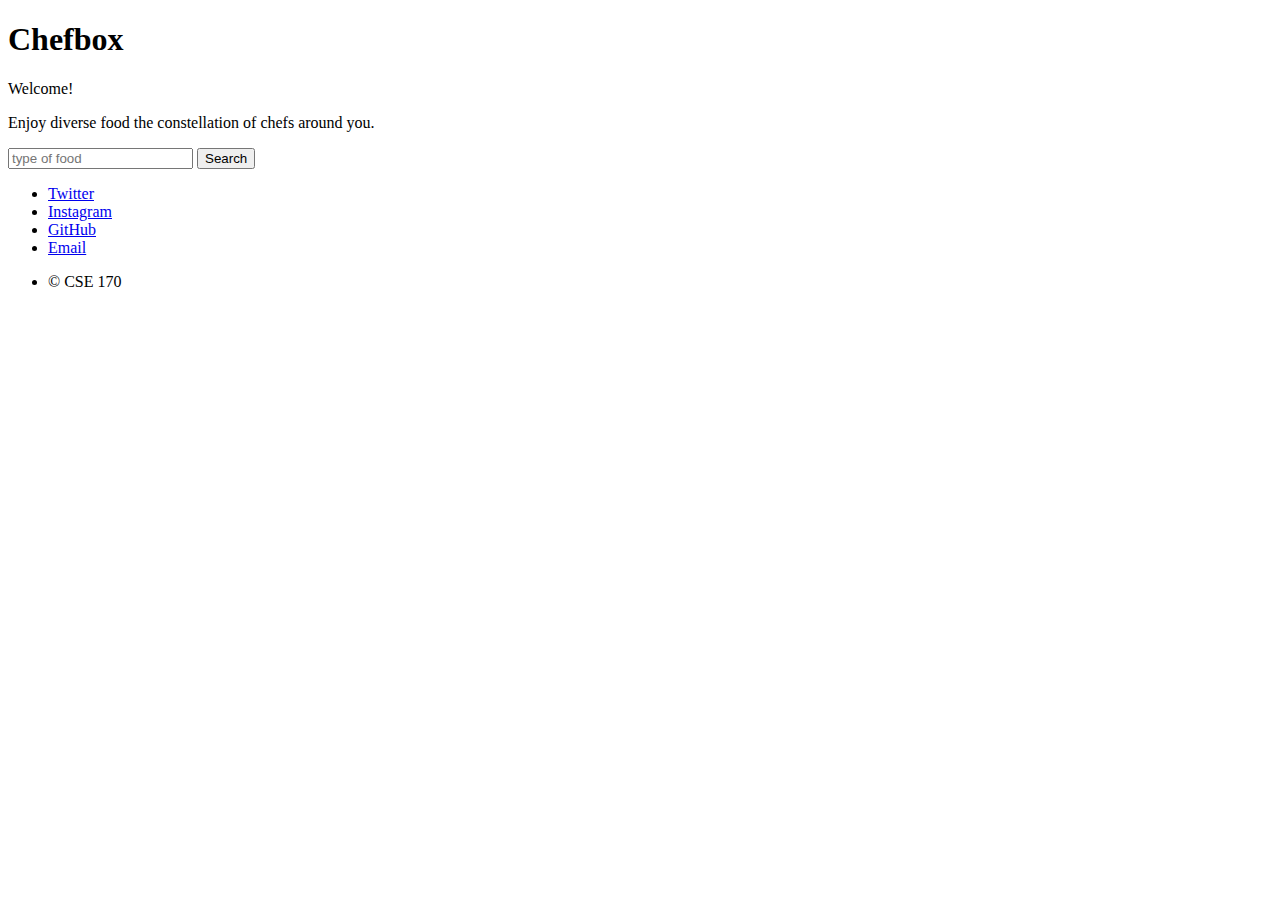
==== index.html @ 94b15fba "Added foodinfo.html" ====
<!DOCTYPE HTML>
<!--
	Eventually by HTML5 UP
	Free for personal and commercial use under the CCA 3.0 license (html5up.net/license)
-->
<html>
	<head>
		<title>Chefbox</title>
		<meta charset="utf-8" />
		<meta name="viewport" content="width=device-width, initial-scale=1, user-scalable=no" />
		<!--[if lte IE 8]><script src="assets/js/ie/html5shiv.js"></script><![endif]-->
		<link rel="stylesheet" href="assets/css/main.css" />
		<!--[if lte IE 8]><link rel="stylesheet" href="assets/css/ie8.css" /><![endif]-->
		<!--[if lte IE 9]><link rel="stylesheet" href="assets/css/ie9.css" /><![endif]-->
	</head>
	<body>

		<!-- Header -->
			<header id="header">
				<h1>Chefbox</h1>
        <p>Welcome!</p>
        <p>Enjoy diverse food the constellation of chefs around you.</p>
			</header>

		<!-- Signup Fo -->
			<form id="search-food" method="post" action="#">
				<input type="keyword" name="keyword" id="keyword" placeholder="type of food" />
				<input type="submit" value="Search" />
			</form>

		<!-- Footer -->
			<footer id="footer">
				<ul class="icons">
					<li><a href="#" class="icon fa-twitter"><span class="label">Twitter</span></a></li>
					<li><a href="#" class="icon fa-instagram"><span class="label">Instagram</span></a></li>
					<li><a href="#" class="icon fa-github"><span class="label">GitHub</span></a></li>
					<li><a href="#" class="icon fa-envelope-o"><span class="label">Email</span></a></li>
				</ul>
				<ul class="copyright">
					<li>&copy; CSE 170</li>
				</ul>
			</footer>

		<!-- Scripts -->
			<!--[if lte IE 8]><script src="assets/js/ie/respond.min.js"></script><![endif]-->
			<script src="assets/js/main.js"></script>

	</body>
</html>
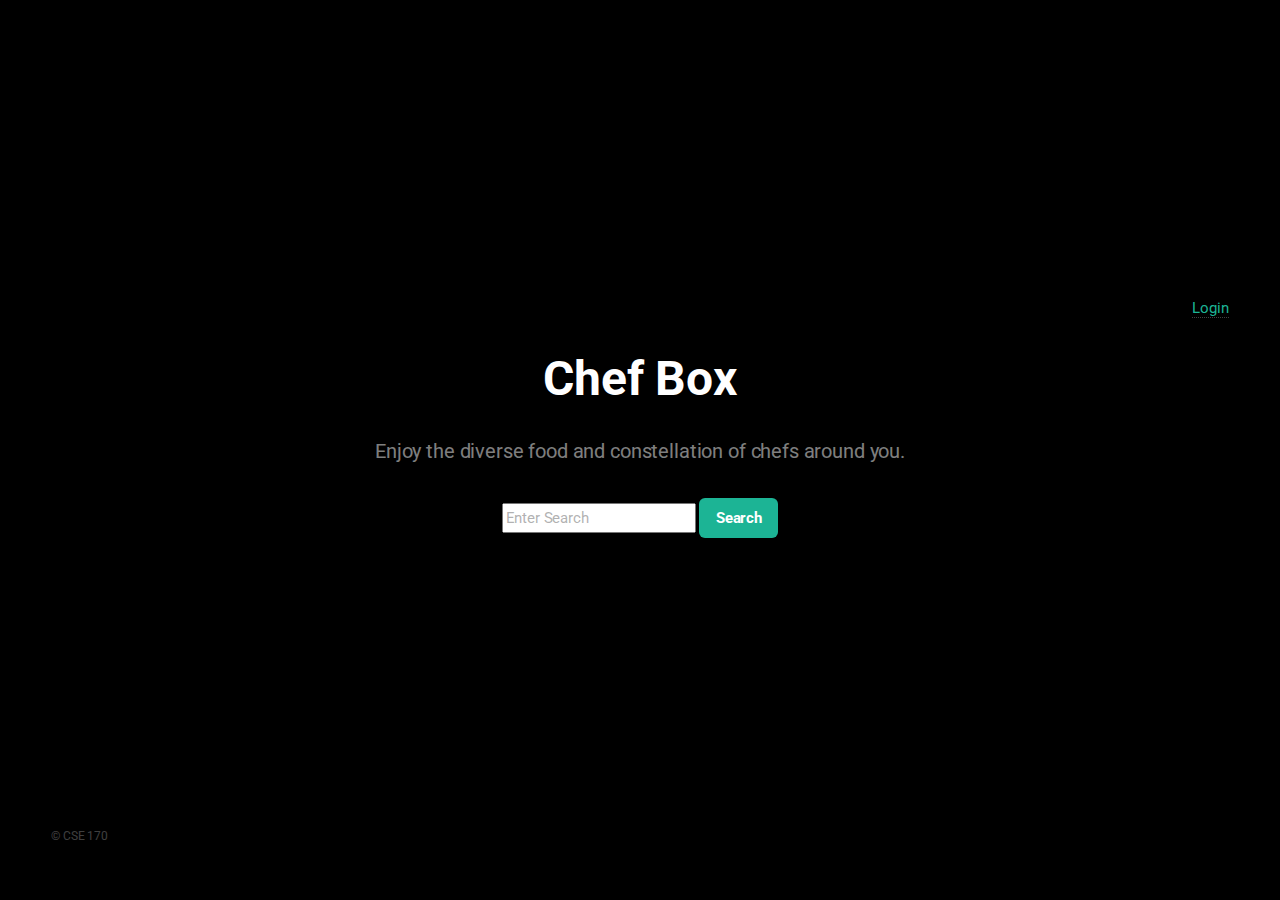
==== commit 55d76f72: "index.html and main.css modified" ====
--- a/index.html
+++ b/index.html
@@ -13,20 +13,41 @@
 		<!--[if lte IE 8]><link rel="stylesheet" href="assets/css/ie8.css" /><![endif]-->
 		<!--[if lte IE 9]><link rel="stylesheet" href="assets/css/ie9.css" /><![endif]-->
 	</head>
-	<body>
-
+	
+	
+	<body>	
+		
+		<p align="right"><a href="url">Login</a></p>
+		
 		<!-- Header -->
 			<header id="header">
-				<h1>Chefbox</h1>
-        <p>Welcome!</p>
-        <p>Enjoy diverse food the constellation of chefs around you.</p>
+				<h1>Chef Box</h1>
+        <p>Enjoy the diverse food and constellation of chefs around you.</p>
 			</header>
 
 		<!-- Signup Fo -->
 			<form id="search-food" method="post" action="#">
-				<input type="keyword" name="keyword" id="keyword" placeholder="type of food" />
+				<input type="keyword" name="keyword" id="keyword" placeholder="Enter Search" />
 				<input type="submit" value="Search" />
 			</form>
+			
+		<div class="row">
+            <div class="col-md-3 portfolio-item">
+                <a href="#">
+                    <img class="img-responsive" src="pizza.jpg" alt="">
+                </a>
+            </div>
+            <div class="col-md-3 portfolio-item">
+                <a href="#">
+                    <img class="img-responsive" src="spaghetti.jpg" alt="">
+                </a>
+            </div>
+            <div class="col-md-3 portfolio-item">
+                <a href="#">
+                    <img class="img-responsive" src="sambusa.jpg" alt="">
+                </a>
+            </div>
+        </div>
 
 		<!-- Footer -->
 			<footer id="footer">
--- a/assets/css/main.css
+++ b/assets/css/main.css
@@ -0,0 +1,1188 @@
+@import url(font-awesome.min.css);
+@import url("http://fonts.googleapis.com/css?family=Roboto:400,700");
+
+/*
+	Eventually by HTML5 UP
+	html5up.net | @n33co
+	Free for personal and commercial use under the CCA 3.0 license (html5up.net/license)
+*/
+
+/* Reset */
+
+	html, body, div, span, applet, object, iframe, h1, h2, h3, h4, h5, h6, p, blockquote, pre, a, abbr, acronym, address, big, cite, code, del, dfn, em, img, ins, kbd, q, s, samp, small, strike, strong, sub, sup, tt, var, b, u, i, center, dl, dt, dd, ol, ul, li, fieldset, form, label, legend, table, caption, tbody, tfoot, thead, tr, th, td, article, aside, canvas, details, embed, figure, figcaption, footer, header, hgroup, menu, nav, output, ruby, section, summary, time, mark, audio, video {
+		margin: 0;
+		padding: 0;
+		border: 0;
+		font-size: 100%;
+		font: inherit;
+		vertical-align: baseline;
+	}
+
+	article, aside, details, figcaption, figure, footer, header, hgroup, menu, nav, section {
+		display: block;
+	}
+
+	body {
+		line-height: 1;
+	}
+
+	ol, ul {
+		list-style: none;
+	}
+
+	blockquote, q {
+		quotes: none;
+	}
+
+	blockquote:before, blockquote:after, q:before, q:after {
+		content: '';
+		content: none;
+	}
+
+	table {
+		border-collapse: collapse;
+		border-spacing: 0;
+	}
+
+	body {
+		-webkit-text-size-adjust: none;
+	}
+
+/* Box Model */
+
+	*, *:before, *:after {
+		-moz-box-sizing: border-box;
+		-webkit-box-sizing: border-box;
+		box-sizing: border-box;
+	}
+
+/* Basic */
+
+	@-ms-viewport {
+		width: device-width;
+	}
+
+	body {
+		-ms-overflow-style: scrollbar;
+	}
+
+	@media screen and (max-width: 480px) {
+
+		html, body {
+			min-width: 320px;
+		}
+
+	}
+
+	html, body {
+		height: 100%;
+		overflow-x: hidden;
+		width: 100%;
+	}
+
+		@media screen and (max-height: 640px) {
+
+			html, body {
+				height: auto;
+				min-height: 100%;
+			}
+
+		}
+
+	body {
+		display: -moz-flex;
+		display: -webkit-flex;
+		display: -ms-flex;
+		display: flex;
+		-moz-flex-direction: column;
+		-webkit-flex-direction: column;
+		-ms-flex-direction: column;
+		flex-direction: column;
+		-moz-justify-content: center;
+		-webkit-justify-content: center;
+		-ms-justify-content: center;
+		justify-content: center;
+		background-color: #000;
+		padding: 6em 4em 4em 4em;
+		text-align: center;
+	}
+
+		body > * {
+			position: relative;
+			z-index: 2;
+		}
+
+		body.is-loading *, body.is-loading *:before, body.is-loading *:after {
+			-moz-animation: none !important;
+			-webkit-animation: none !important;
+			-ms-animation: none !important;
+			animation: none !important;
+			-moz-transition: none !important;
+			-webkit-transition: none !important;
+			-ms-transition: none !important;
+			transition: none !important;
+		}
+
+		@media screen and (max-width: 1680px) {
+
+			body {
+				padding: 6em 3.5em 3.5em 3.5em;
+			}
+
+		}
+
+		@media screen and (max-width: 736px) {
+
+			body {
+				padding: 5em 2em 2em 2em;
+			}
+
+		}
+
+		@media screen and (max-width: 360px) {
+
+			body {
+				padding: 5em 1.25em 1.25em 1.25em;
+			}
+
+		}
+
+/* BG */
+
+	#bg {
+		-moz-transition: opacity 2s ease-in-out;
+		-webkit-transition: opacity 2s ease-in-out;
+		-ms-transition: opacity 2s ease-in-out;
+		transition: opacity 2s ease-in-out;
+		height: 100%;
+		left: 0;
+		opacity: 0.25;
+		position: fixed;
+		top: 0;
+		width: 100%;
+		z-index: 1;
+	}
+
+		#bg div {
+			-moz-transition: opacity 3s ease, visibility 3s;
+			-webkit-transition: opacity 3s ease, visibility 3s;
+			-ms-transition: opacity 3s ease, visibility 3s;
+			transition: opacity 3s ease, visibility 3s;
+			background-size: cover;
+			height: 100%;
+			left: 0;
+			opacity: 0;
+			position: absolute;
+			top: 0;
+			visibility: hidden;
+			width: 150%;
+		}
+
+			#bg div.visible {
+				-moz-animation: bg 45s linear infinite;
+				-webkit-animation: bg 45s linear infinite;
+				-ms-animation: bg 45s linear infinite;
+				animation: bg 45s linear infinite;
+				opacity: 1;
+				visibility: visible;
+				z-index: 1;
+			}
+
+				#bg div.visible.top {
+					z-index: 2;
+				}
+
+				@media screen and (max-width: 1280px) {
+
+					#bg div.visible {
+						-moz-animation: bg 29.25s linear infinite;
+						-webkit-animation: bg 29.25s linear infinite;
+						-ms-animation: bg 29.25s linear infinite;
+						animation: bg 29.25s linear infinite;
+					}
+
+				}
+
+				@media screen and (max-width: 736px) {
+
+					#bg div.visible {
+						-moz-animation: bg 18s linear infinite;
+						-webkit-animation: bg 18s linear infinite;
+						-ms-animation: bg 18s linear infinite;
+						animation: bg 18s linear infinite;
+					}
+
+				}
+
+			#bg div:only-child {
+				-moz-animation-direction: alternate !important;
+				-webkit-animation-direction: alternate !important;
+				-ms-animation-direction: alternate !important;
+				animation-direction: alternate !important;
+			}
+
+		body.is-loading #bg {
+			opacity: 0;
+		}
+
+	@-moz-keyframes bg {
+		0% {
+			-moz-transform: translateX(0);
+			-webkit-transform: translateX(0);
+			-ms-transform: translateX(0);
+			transform: translateX(0);
+		}
+
+		100% {
+			-moz-transform: translateX(-25%);
+			-webkit-transform: translateX(-25%);
+			-ms-transform: translateX(-25%);
+			transform: translateX(-25%);
+		}
+	}
+
+	@-webkit-keyframes bg {
+		0% {
+			-moz-transform: translateX(0);
+			-webkit-transform: translateX(0);
+			-ms-transform: translateX(0);
+			transform: translateX(0);
+		}
+
+		100% {
+			-moz-transform: translateX(-25%);
+			-webkit-transform: translateX(-25%);
+			-ms-transform: translateX(-25%);
+			transform: translateX(-25%);
+		}
+	}
+
+	@-ms-keyframes bg {
+		0% {
+			-moz-transform: translateX(0);
+			-webkit-transform: translateX(0);
+			-ms-transform: translateX(0);
+			transform: translateX(0);
+		}
+
+		100% {
+			-moz-transform: translateX(-25%);
+			-webkit-transform: translateX(-25%);
+			-ms-transform: translateX(-25%);
+			transform: translateX(-25%);
+		}
+	}
+
+	@keyframes bg {
+		0% {
+			-moz-transform: translateX(0);
+			-webkit-transform: translateX(0);
+			-ms-transform: translateX(0);
+			transform: translateX(0);
+		}
+
+		100% {
+			-moz-transform: translateX(-25%);
+			-webkit-transform: translateX(-25%);
+			-ms-transform: translateX(-25%);
+			transform: translateX(-25%);
+		}
+	}
+
+/* Type */
+
+	body, input, select, textarea {
+		color: rgba(0, 0, 0, 0.75);
+		font-family: "Roboto", sans-serif;
+		font-size: 16pt;
+		font-weight: 400;
+		letter-spacing: -0.01em;
+		line-height: 1.65em;
+	}
+
+		@media screen and (max-width: 1680px) {
+
+			body, input, select, textarea {
+				font-size: 12pt;
+			}
+
+		}
+
+		@media screen and (max-width: 1280px) {
+
+			body, input, select, textarea {
+				font-size: 11pt;
+			}
+
+		}
+
+		@media screen and (max-width: 980px) {
+
+			body, input, select, textarea {
+				font-size: 12pt;
+			}
+
+		}
+
+		@media screen and (max-width: 736px) {
+
+			body, input, select, textarea {
+				font-size: 12pt;
+			}
+
+		}
+
+		@media screen and (max-width: 480px) {
+
+			body, input, select, textarea {
+				font-size: 12pt;
+			}
+
+		}
+
+	a {
+		-moz-transition: border-bottom-color 0.2s ease, color 0.2s ease;
+		-webkit-transition: border-bottom-color 0.2s ease, color 0.2s ease;
+		-ms-transition: border-bottom-color 0.2s ease, color 0.2s ease;
+		transition: border-bottom-color 0.2s ease, color 0.2s ease;
+		border-bottom: dotted 1px rgba(255, 255, 255, 0.25);
+		color: #1cb495;
+		text-decoration: none;
+	}
+
+		a:hover {
+			border-bottom-color: transparent;
+			color: #1cb495 !important;
+			text-decoration: none;
+		}
+
+	strong, b {
+		color: #fff;
+		font-weight: 700;
+	}
+
+	em, i {
+		font-style: italic;
+	}
+
+	p {
+		margin: 0 0 2em 0;
+	}
+
+	h1, h2, h3, h4, h5, h6 {
+		color: #fff;
+		font-weight: 700;
+		line-height: 1em;
+		margin: 0 0 1em 0;
+	}
+
+		h1 a, h2 a, h3 a, h4 a, h5 a, h6 a {
+			color: inherit;
+			text-decoration: none;
+		}
+
+	h1 {
+		font-size: 2.5em;
+		line-height: 1.25em;
+	}
+
+	h2 {
+		font-size: 1.75em;
+		line-height: 1.5em;
+	}
+
+	h3 {
+		font-size: 1.35em;
+		line-height: 1.5em;
+	}
+
+	h4 {
+		font-size: 1.1em;
+		line-height: 1.5em;
+	}
+
+	h5 {
+		font-size: 0.9em;
+		line-height: 1.5em;
+	}
+
+	h6 {
+		font-size: 0.7em;
+		line-height: 1.5em;
+	}
+
+	sub {
+		font-size: 0.8em;
+		position: relative;
+		top: 0.5em;
+	}
+
+	sup {
+		font-size: 0.8em;
+		position: relative;
+		top: -0.5em;
+	}
+
+	blockquote {
+		border-left: solid 8px rgba(255, 255, 255, 0.35);
+		font-style: italic;
+		margin: 0 0 2em 0;
+		padding: 0.5em 0 0.5em 2em;
+	}
+
+	code {
+		background: rgba(255, 255, 255, 0.125);
+		border-radius: 6px;
+		border: solid 2px rgba(255, 255, 255, 0.35);
+		font-family: "Courier New", monospace;
+		font-size: 0.9em;
+		margin: 0 0.25em;
+		padding: 0.25em 0.65em;
+	}
+
+	pre {
+		-webkit-overflow-scrolling: touch;
+		font-family: "Courier New", monospace;
+		font-size: 0.9em;
+		margin: 0 0 2em 0;
+	}
+
+		pre code {
+			display: block;
+			line-height: 1.75em;
+			padding: 1em 1.5em;
+			overflow-x: auto;
+		}
+
+	hr {
+		border: 0;
+		border-bottom: solid 2px rgba(255, 255, 255, 0.35);
+		margin: 2em 0;
+	}
+
+		hr.major {
+			margin: 3em 0;
+		}
+
+/* Section/Article */
+
+	section.special, article.special {
+		text-align: center;
+	}
+
+	header p {
+		color: rgba(255, 255, 255, 0.5);
+		position: relative;
+		margin: 0 0 1.5em 0;
+	}
+
+	header h2 + p {
+		font-size: 1.25em;
+		margin-top: -1em;
+		line-height: 1.5em;
+	}
+
+	header h3 + p {
+		font-size: 1.1em;
+		margin-top: -0.8em;
+		line-height: 1.5em;
+	}
+
+	header h4 + p,
+	header h5 + p,
+	header h6 + p {
+		font-size: 0.9em;
+		margin-top: -0.6em;
+		line-height: 1.5em;
+	}
+
+	@media screen and (max-width: 980px) {
+
+		header br {
+			display: none;
+		}
+
+	}
+
+	@media screen and (max-width: 736px) {
+
+		header br {
+			display: inline;
+		}
+
+	}
+
+	@media screen and (max-width: 480px) {
+
+		header br {
+			display: none;
+		}
+
+	}
+
+/* Icon */
+
+	.icon {
+		text-decoration: none;
+		border-bottom: none;
+		position: relative;
+	}
+
+		.icon:before {
+			-moz-osx-font-smoothing: grayscale;
+			-webkit-font-smoothing: antialiased;
+			font-family: FontAwesome;
+			font-style: normal;
+			font-weight: normal;
+			text-transform: none !important;
+		}
+
+		.icon > .label {
+			display: none;
+		}
+
+/* List */
+
+	ol {
+		list-style: decimal;
+		margin: 0 0 2em 0;
+		padding-left: 1.25em;
+	}
+
+		ol li {
+			padding-left: 0.25em;
+		}
+
+	ul {
+		list-style: disc;
+		margin: 0 0 2em 0;
+		padding-left: 1em;
+	}
+
+		ul li {
+			padding-left: 0.5em;
+		}
+
+		ul.icons {
+			cursor: default;
+			list-style: none;
+			padding-left: 0;
+		}
+
+			ul.icons li {
+				display: inline-block;
+				padding: 0 1em 0 0;
+			}
+
+				ul.icons li:last-child {
+					padding-right: 0;
+				}
+
+				ul.icons li .icon:before {
+					font-size: 1.25em;
+				}
+
+				ul.icons li a {
+					color: inherit;
+				}
+
+/* Form */
+
+	form {
+		margin: 0 0 2em 0;
+	}
+
+		form .message {
+			text-decoration: none;
+			-moz-transition: opacity 0.2s ease-in-out, -moz-transform 0.2s ease-in-out;
+			-webkit-transition: opacity 0.2s ease-in-out, -webkit-transform 0.2s ease-in-out;
+			-ms-transition: opacity 0.2s ease-in-out, -ms-transform 0.2s ease-in-out;
+			transition: opacity 0.2s ease-in-out, transform 0.2s ease-in-out;
+			-moz-transform: scale(1.05);
+			-webkit-transform: scale(1.05);
+			-ms-transform: scale(1.05);
+			transform: scale(1.05);
+			height: 2.75em;
+			line-height: 2.75em;
+			opacity: 0;
+		}
+
+			form .message:before {
+				-moz-osx-font-smoothing: grayscale;
+				-webkit-font-smoothing: antialiased;
+				font-family: FontAwesome;
+				font-style: normal;
+				font-weight: normal;
+				text-transform: none !important;
+			}
+
+			form .message:before {
+				margin-right: 0.5em;
+			}
+
+			form .message.visible {
+				-moz-transform: scale(1);
+				-webkit-transform: scale(1);
+				-ms-transform: scale(1);
+				transform: scale(1);
+				opacity: 1;
+			}
+
+			form .message.success {
+				color: #1cb495;
+			}
+
+				form .message.success:before {
+					content: '\f00c';
+				}
+
+			form .message.failure {
+				color: #ff2361;
+			}
+
+				form .message.failure:before {
+					content: '\f119';
+				}
+
+	label {
+		color: #fff;
+		display: block;
+		font-size: 0.9em;
+		font-weight: 700;
+		margin: 0 0 1em 0;
+	}
+
+	@-moz-keyframes focus {
+		0% {
+			-moz-transform: scale(1);
+			-webkit-transform: scale(1);
+			-ms-transform: scale(1);
+			transform: scale(1);
+		}
+
+		50% {
+			-moz-transform: scale(1.025);
+			-webkit-transform: scale(1.025);
+			-ms-transform: scale(1.025);
+			transform: scale(1.025);
+		}
+
+		100% {
+			-moz-transform: scale(1);
+			-webkit-transform: scale(1);
+			-ms-transform: scale(1);
+			transform: scale(1);
+		}
+	}
+
+	@-webkit-keyframes focus {
+		0% {
+			-moz-transform: scale(1);
+			-webkit-transform: scale(1);
+			-ms-transform: scale(1);
+			transform: scale(1);
+		}
+
+		50% {
+			-moz-transform: scale(1.025);
+			-webkit-transform: scale(1.025);
+			-ms-transform: scale(1.025);
+			transform: scale(1.025);
+		}
+
+		100% {
+			-moz-transform: scale(1);
+			-webkit-transform: scale(1);
+			-ms-transform: scale(1);
+			transform: scale(1);
+		}
+	}
+
+	@-ms-keyframes focus {
+		0% {
+			-moz-transform: scale(1);
+			-webkit-transform: scale(1);
+			-ms-transform: scale(1);
+			transform: scale(1);
+		}
+
+		50% {
+			-moz-transform: scale(1.025);
+			-webkit-transform: scale(1.025);
+			-ms-transform: scale(1.025);
+			transform: scale(1.025);
+		}
+
+		100% {
+			-moz-transform: scale(1);
+			-webkit-transform: scale(1);
+			-ms-transform: scale(1);
+			transform: scale(1);
+		}
+	}
+
+	@keyframes focus {
+		0% {
+			-moz-transform: scale(1);
+			-webkit-transform: scale(1);
+			-ms-transform: scale(1);
+			transform: scale(1);
+		}
+
+		50% {
+			-moz-transform: scale(1.025);
+			-webkit-transform: scale(1.025);
+			-ms-transform: scale(1.025);
+			transform: scale(1.025);
+		}
+
+		100% {
+			-moz-transform: scale(1);
+			-webkit-transform: scale(1);
+			-ms-transform: scale(1);
+			transform: scale(1);
+		}
+	}
+
+	input[type="text"],
+	input[type="password"],
+	input[type="email"],
+	select,
+	textarea {
+		-moz-appearance: none;
+		-webkit-appearance: none;
+		-ms-appearance: none;
+		appearance: none;
+		-moz-transform: scale(1);
+		-webkit-transform: scale(1);
+		-ms-transform: scale(1);
+		transform: scale(1);
+		-moz-transition: border-color 0.2s ease, background-color 0.2s ease;
+		-webkit-transition: border-color 0.2s ease, background-color 0.2s ease;
+		-ms-transition: border-color 0.2s ease, background-color 0.2s ease;
+		transition: border-color 0.2s ease, background-color 0.2s ease;
+		background-color: transparent;
+		border-radius: 6px;
+		border: none;
+		border: solid 2px rgba(255, 255, 255, 0.35);
+		color: inherit;
+		display: block;
+		outline: 0;
+		padding: 0 1em;
+		text-decoration: none;
+		width: 100%;
+	}
+
+		input[type="text"]:invalid,
+		input[type="password"]:invalid,
+		input[type="email"]:invalid,
+		select:invalid,
+		textarea:invalid {
+			box-shadow: none;
+		}
+
+		input[type="text"]:focus,
+		input[type="password"]:focus,
+		input[type="email"]:focus,
+		select:focus,
+		textarea:focus {
+			-moz-animation: focus 0.1s;
+			-webkit-animation: focus 0.1s;
+			-ms-animation: focus 0.1s;
+			animation: focus 0.1s;
+			background-color: rgba(255, 255, 255, 0.125);
+			border-color: #1cb495;
+		}
+
+	.select-wrapper {
+		text-decoration: none;
+		display: block;
+		position: relative;
+	}
+
+		.select-wrapper:before {
+			-moz-osx-font-smoothing: grayscale;
+			-webkit-font-smoothing: antialiased;
+			font-family: FontAwesome;
+			font-style: normal;
+			font-weight: normal;
+			text-transform: none !important;
+		}
+
+		.select-wrapper:before {
+			color: rgba(255, 255, 255, 0.35);
+			content: '\f078';
+			display: block;
+			height: 2.75em;
+			line-height: 2.75em;
+			pointer-events: none;
+			position: absolute;
+			right: 0;
+			text-align: center;
+			top: 0;
+			width: 2.75em;
+		}
+
+		.select-wrapper select::-ms-expand {
+			display: none;
+		}
+
+	input[type="text"],
+	input[type="password"],
+	input[type="email"],
+	select {
+		height: 2.75em;
+	}
+
+	textarea {
+		padding: 0.75em 1em;
+	}
+
+	input[type="checkbox"],
+	input[type="radio"] {
+		-moz-appearance: none;
+		-webkit-appearance: none;
+		-ms-appearance: none;
+		appearance: none;
+		display: block;
+		float: left;
+		margin-right: -2em;
+		opacity: 0;
+		width: 1em;
+		z-index: -1;
+	}
+
+		input[type="checkbox"] + label,
+		input[type="radio"] + label {
+			text-decoration: none;
+			color: rgba(255, 255, 255, 0.75);
+			cursor: pointer;
+			display: inline-block;
+			font-size: 1em;
+			font-weight: 400;
+			padding-left: 2.4em;
+			padding-right: 0.75em;
+			position: relative;
+		}
+
+			input[type="checkbox"] + label:before,
+			input[type="radio"] + label:before {
+				-moz-osx-font-smoothing: grayscale;
+				-webkit-font-smoothing: antialiased;
+				font-family: FontAwesome;
+				font-style: normal;
+				font-weight: normal;
+				text-transform: none !important;
+			}
+
+			input[type="checkbox"] + label:before,
+			input[type="radio"] + label:before {
+				background: rgba(255, 255, 255, 0.125);
+				border-radius: 6px;
+				border: solid 2px rgba(255, 255, 255, 0.35);
+				content: '';
+				display: inline-block;
+				height: 1.65em;
+				left: 0;
+				line-height: 1.58125em;
+				position: absolute;
+				text-align: center;
+				top: 0;
+				width: 1.65em;
+			}
+
+		input[type="checkbox"]:checked + label:before,
+		input[type="radio"]:checked + label:before {
+			background: #1cb495;
+			border-color: #1cb495;
+			color: #ffffff;
+			content: '\f00c';
+		}
+
+		input[type="checkbox"]:focus + label:before,
+		input[type="radio"]:focus + label:before {
+			border-color: #1cb495;
+			box-shadow: 0 0 0 2px #1cb495;
+		}
+
+	input[type="checkbox"] + label:before {
+		border-radius: 6px;
+	}
+
+	input[type="radio"] + label:before {
+		border-radius: 100%;
+	}
+
+	::-webkit-input-placeholder {
+		color: rgba(100, 100, 100, 0.5) !important;
+		opacity: 1.0;
+	}
+
+	:-moz-placeholder {
+		color: rgba(255, 255, 255, 0.5) !important;
+		opacity: 1.0;
+	}
+
+	::-moz-placeholder {
+		color: rgba(255, 255, 255, 0.5) !important;
+		opacity: 1.0;
+	}
+
+	:-ms-input-placeholder {
+		color: rgba(255, 255, 255, 0.5) !important;
+		opacity: 1.0;
+	}
+
+	.formerize-placeholder {
+		color: rgba(255, 255, 255, 0.5) !important;
+		opacity: 1.0;
+	}
+
+/* Button */
+
+	input[type="submit"],
+	input[type="reset"],
+	input[type="button"],
+	button,
+	.button {
+		-moz-appearance: none;
+		-webkit-appearance: none;
+		-ms-appearance: none;
+		appearance: none;
+		-moz-transition: background-color 0.2s ease-in-out, color 0.2s ease-in-out, opacity 0.2s ease-in-out;
+		-webkit-transition: background-color 0.2s ease-in-out, color 0.2s ease-in-out, opacity 0.2s ease-in-out;
+		-ms-transition: background-color 0.2s ease-in-out, color 0.2s ease-in-out, opacity 0.2s ease-in-out;
+		transition: background-color 0.2s ease-in-out, color 0.2s ease-in-out, opacity 0.2s ease-in-out;
+		background-color: #1cb495;
+		border-radius: 6px;
+		border: 0;
+		color: #ffffff !important;
+		cursor: pointer;
+		display: inline-block;
+		font-weight: 700;
+		height: 2.75em;
+		line-height: 2.75em;
+		padding: 0 1.125em;
+		text-align: center;
+		text-decoration: none;
+		white-space: nowrap;
+	}
+
+		input[type="submit"]:hover,
+		input[type="reset"]:hover,
+		input[type="button"]:hover,
+		button:hover,
+		.button:hover {
+			background-color: #1fcaa7;
+		}
+
+		input[type="submit"]:active,
+		input[type="reset"]:active,
+		input[type="button"]:active,
+		button:active,
+		.button:active {
+			background-color: #199e83;
+		}
+
+		input[type="submit"].disabled, input[type="submit"]:disabled,
+		input[type="reset"].disabled,
+		input[type="reset"]:disabled,
+		input[type="button"].disabled,
+		input[type="button"]:disabled,
+		button.disabled,
+		button:disabled,
+		.button.disabled,
+		.button:disabled {
+			opacity: 0.5;
+		}
+
+		@media screen and (max-width: 480px) {
+
+			input[type="submit"],
+			input[type="reset"],
+			input[type="button"],
+			button,
+			.button {
+				padding: 0;
+			}
+
+		}
+
+/* Header */
+
+	#header h1 {
+		font-size: 3.25em;
+		margin: 0 0 0.55em 0;
+	}
+
+	#header p {
+		font-size: 1.35em;
+		line-height: 1.65em;
+	}
+
+	#header a {
+		color: inherit;
+	}
+
+	@media screen and (max-width: 736px) {
+
+		#header h1 {
+			font-size: 2em;
+		}
+
+		#header p {
+			font-size: 1em;
+		}
+
+	}
+
+	@media screen and (max-width: 480px) {
+
+		#header {
+			margin: 0 0 1em 0;
+		}
+
+	}
+
+/* Signup Form */
+
+	#signup-form {
+		display: -moz-flex;
+		display: -webkit-flex;
+		display: -ms-flex;
+		display: flex;
+		position: relative;
+	}
+
+		#signup-form input[type="text"],
+		#signup-form input[type="password"],
+		#signup-form input[type="email"] {
+			width: 18em;
+		}
+
+		#signup-form > * {
+			margin: 0 0 0 1em;
+		}
+
+		#signup-form > :first-child {
+			margin: 0 0 0 0;
+		}
+
+		@media screen and (max-width: 480px) {
+
+			#signup-form {
+				-moz-flex-direction: column;
+				-webkit-flex-direction: column;
+				-ms-flex-direction: column;
+				flex-direction: column;
+			}
+
+				#signup-form input[type="type"],
+				#signup-form input[type="password"],
+				#signup-form input[type="email"] {
+					width: 100%;
+				}
+
+				#signup-form > * {
+					margin: 1.25em 0 0 0;
+				}
+
+				#signup-form .message {
+					bottom: -1.5em;
+					font-size: 0.9em;
+					height: 1em;
+					left: 0;
+					line-height: inherit;
+					margin-top: 0;
+					position: absolute;
+				}
+
+		}
+
+/* Footer */
+
+	#footer {
+		-moz-transition: opacity 0.5s ease-in-out;
+		-webkit-transition: opacity 0.5s ease-in-out;
+		-ms-transition: opacity 0.5s ease-in-out;
+		transition: opacity 0.5s ease-in-out;
+		bottom: 10em;
+		color: rgba(255, 255, 255, 0.5);
+		left: 4em;
+		opacity: 0.5;
+		position: absolute;
+	}
+
+		#footer .icons {
+			margin: 0 0 0.5em 0;
+		}
+
+		#footer .copyright {
+			font-size: 0.8em;
+			list-style: none;
+			padding: 0;
+		}
+
+			#footer .copyright li {
+				border-left: solid 1px rgba(255, 255, 255, 0.25);
+				display: inline-block;
+				line-height: 1em;
+				margin: 0 0 0 0.75em;
+				padding: 0 0 0 0.75em;
+			}
+
+				#footer .copyright li:first-child {
+					border-left: 0;
+					margin-left: 0;
+					padding-left: 0;
+				}
+
+			#footer .copyright a {
+				color: inherit;
+			}
+
+		#footer:hover {
+			opacity: 1;
+		}
+
+		#footer > :last-child {
+			margin-bottom: 0;
+		}
+
+		@media screen and (max-width: 1680px) {
+
+			#footer {
+				bottom: 3.5em;
+				left: 3.5em;
+			}
+
+		}
+
+		@media screen and (max-width: 736px) {
+
+			#footer {
+				bottom: 2em;
+				left: 2em;
+			}
+
+		}
+
+		@media screen and (max-width: 360px) {
+
+			#footer {
+				bottom: 1.25em;
+				left: 1.25em;
+			}
+
+		}
+
+		@media screen and (max-height: 640px) {
+
+			#footer {
+				bottom: auto;
+				left: auto;
+				margin: 1em 0 0 0;
+				position: relative;
+			}
+
+		}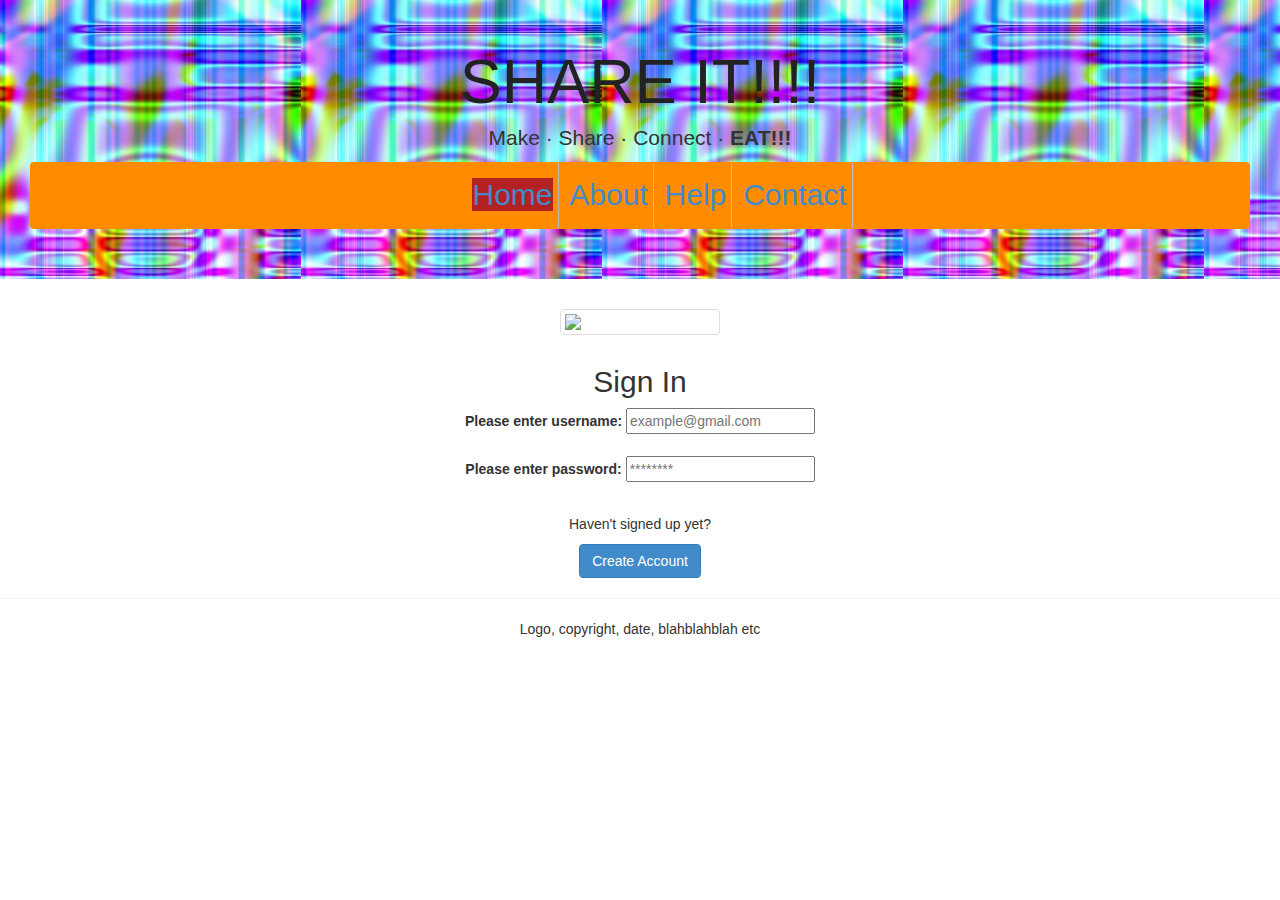
==== commit 2521d33c: "Initial commit" ====
--- a/index.html
+++ b/index.html
@@ -1,70 +1,44 @@
-<!DOCTYPE HTML>
-<!--
-	Eventually by HTML5 UP
-	Free for personal and commercial use under the CCA 3.0 license (html5up.net/license)
--->
-<html>
-	<head>
-		<title>Chefbox</title>
-		<meta charset="utf-8" />
-		<meta name="viewport" content="width=device-width, initial-scale=1, user-scalable=no" />
-		<!--[if lte IE 8]><script src="assets/js/ie/html5shiv.js"></script><![endif]-->
-		<link rel="stylesheet" href="assets/css/main.css" />
-		<!--[if lte IE 8]><link rel="stylesheet" href="assets/css/ie8.css" /><![endif]-->
-		<!--[if lte IE 9]><link rel="stylesheet" href="assets/css/ie9.css" /><![endif]-->
-	</head>
-	
-	
-	<body>	
-		
-		<p align="right"><a href="url">Login</a></p>
-		
-		<!-- Header -->
-			<header id="header">
-				<h1>Chef Box</h1>
-        <p>Enjoy the diverse food and constellation of chefs around you.</p>
-			</header>
+<!doctype html>
 
-		<!-- Signup Fo -->
-			<form id="search-food" method="post" action="#">
-				<input type="keyword" name="keyword" id="keyword" placeholder="Enter Search" />
-				<input type="submit" value="Search" />
-			</form>
-			
-		<div class="row">
-            <div class="col-md-3 portfolio-item">
-                <a href="#">
-                    <img class="img-responsive" src="pizza.jpg" alt="">
-                </a>
-            </div>
-            <div class="col-md-3 portfolio-item">
-                <a href="#">
-                    <img class="img-responsive" src="spaghetti.jpg" alt="">
-                </a>
-            </div>
-            <div class="col-md-3 portfolio-item">
-                <a href="#">
-                    <img class="img-responsive" src="sambusa.jpg" alt="">
-                </a>
-            </div>
+<hmtl>
+    <head>
+        <meta charset="utf-8">
+        <meta name="viewport" content="width=device-width, initial-scale=1.0">
+        <title>SHARE_IT.ios</title>
+        <link href="css/bootstrap.min.css" rel="stylesheet">
+        <link href="css/style.css" rel="stylesheet"> 
+        <!-- rel means relationship -->
+    </head>
+    <body>
+        <div class="jumbotron">
+            <h1>SHARE IT!!!!</h1>
+            <p>Make &middot; Share &middot; Connect &middot; <b>EAT!!!</b></p>
+
+            <ul class="navbar">
+                <li><a id="active" href="#home">Home</a></li>
+                <li><a href="#about">About</a></li>
+                <li><a href="#help">Help</a></li>
+                <li><a href="#contact">Contact</a></li>
+            </ul>
+        </div>
+        <div class="thumbnail">
+            <img src="https://encrypted-tbn1.gstatic.com/images?q=tbn:ANd9GcRdAaXYiqpgRIBnSobfGdFjrs0MlruO-uGvkGBVR1j-4EP2YFMShA">
+        </div>
+        <div class="sign-in">
+            <h2>Sign In</h2>
+            <label for="username">Please enter username:</label>
+            <input type="text" class="sign-in" id="username" placeholder="example@gmail.com">
+        </div>
+        <div class="sign-in">
+            <label for="password">Please enter password:</label>
+            <input type="text" class="sign-in" id="password" placeholder="********">
+        </div>
+        <div class="new-user">
+            <p>Haven't signed up yet?</p>
+            <button id="create" class="btn btn-primary">Create Account</button>
         </div>
 
-		<!-- Footer -->
-			<footer id="footer">
-				<ul class="icons">
-					<li><a href="#" class="icon fa-twitter"><span class="label">Twitter</span></a></li>
-					<li><a href="#" class="icon fa-instagram"><span class="label">Instagram</span></a></li>
-					<li><a href="#" class="icon fa-github"><span class="label">GitHub</span></a></li>
-					<li><a href="#" class="icon fa-envelope-o"><span class="label">Email</span></a></li>
-				</ul>
-				<ul class="copyright">
-					<li>&copy; CSE 170</li>
-				</ul>
-			</footer>
-
-		<!-- Scripts -->
-			<!--[if lte IE 8]><script src="assets/js/ie/respond.min.js"></script><![endif]-->
-			<script src="assets/js/main.js"></script>
-
-	</body>
-</html>
+        <hr>
+        <p>Logo, copyright, date, blahblahblah etc</p>
+    </body>
+</hmtl>--- a/css/style.css
+++ b/css/style.css
@@ -0,0 +1,67 @@
+body{
+    /*padding: 20px;*/
+    text-align: center;
+}
+
+.jumbotron {
+	position: relative;
+    background-image: url("color3.jpg");
+   /* margin-left: 15em;
+    margin-right: 15em;*/
+    padding: 30px;
+}
+
+.jumbotron h1{
+    color: #222222;
+    font-size: 300%;
+}
+
+.navbar {
+    /*margin-left: 20em;
+    margin-right: 20em;*/
+    background-color: darkorange;
+}
+
+li {
+    display: inline-block;
+    font-size: 30px;
+    border-right: 1px solid #bbbbbb;
+}
+
+.navbar a{
+    margin-left: 5px;
+    margin-right: 5px;
+}
+
+.navbar a:hover{
+    background-color: white;
+}
+
+#active{
+    background-color: firebrick;
+}
+
+
+.thumbnail {
+    margin-left: 40em;
+    margin-right: 40em;
+}
+
+.sign-in{
+    position: relative;
+}
+
+.sign-in h2{
+    margin-top: 1em;
+}
+.sign-in label{
+    font-weight: bold;
+}
+
+#password {
+    margin-top: 20px;
+}
+.new-user {
+    margin-top: 30px;
+    cursor: pointer;
+}
